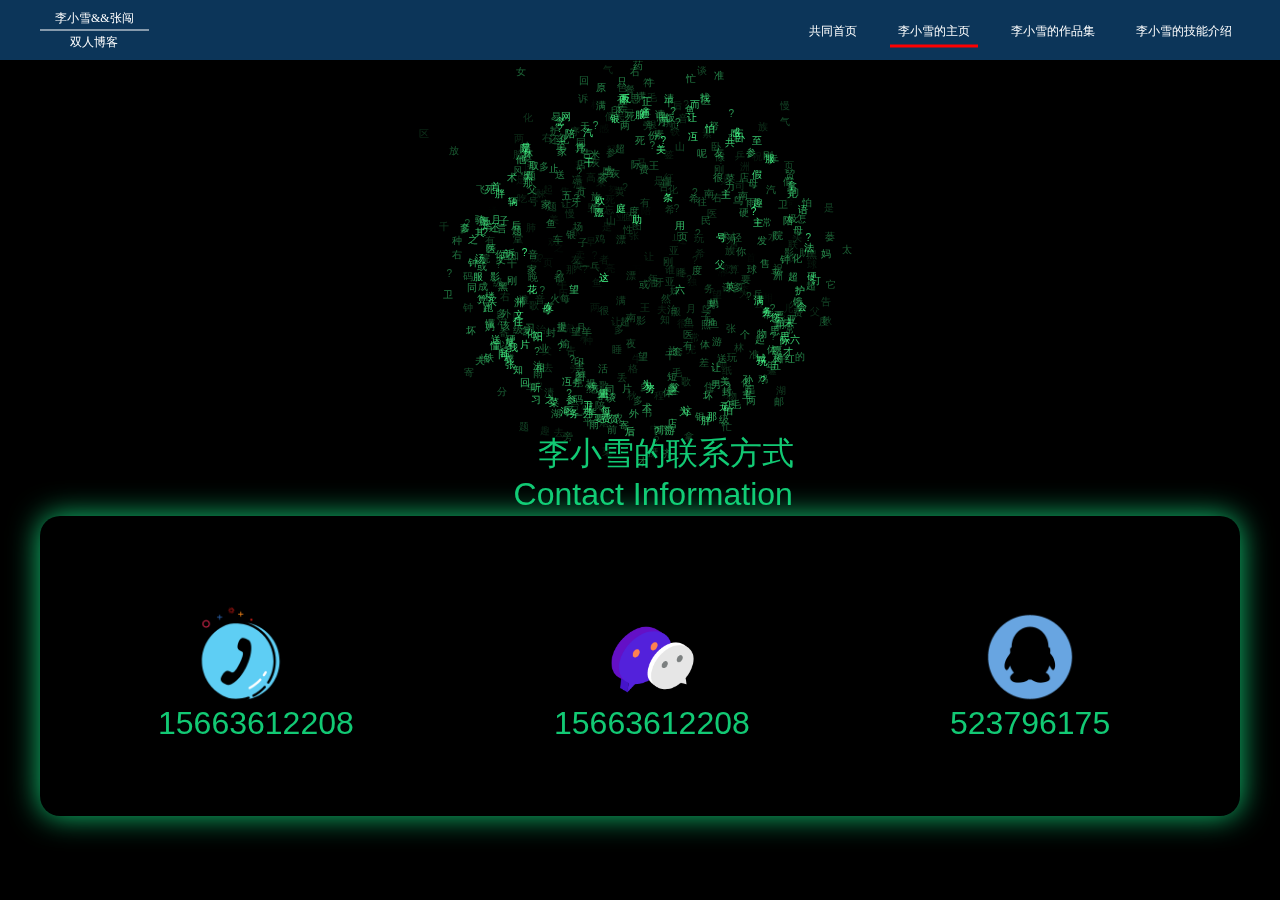
==== html/lxx/index.html @ c58fe22e "Add files via upload" ====
<!doctype html>
<html>
<head>
<meta charset="utf-8">
<title>HTML5 Canvas 3D球形文字标签云动画DEMO演示</title>
<link rel="stylesheet" type="text/css" href="./css/iconfont.css">
<style>
body {
	background-color:#000000;
	color:#555555;
}
h4 {
	font-family:sans-serif;
	color:#555555;
	font-size:16px;
}
h3 {
	font-family:sans-serif;
	color:#555555;
}
p {
	font-family:sans-serif;
	color:#888888;
	font-size:14px;
}
a {
	font-family:sans-serif;
	color:#d15423;
	text-decoration:none;
}
.bottom{
	width: 1200px;
    height: 300px;
    top: 74%;
    left: 50%;
    transform: translate(-50%,-50%);
    position: absolute;
    box-shadow:0 0 30px rgba(22, 245, 141, 0.82);
	border-radius: 20px 20px;
	z-index: 1;
}
.icon-QQ2{
	position: absolute;
	top:47%;
	left: 66%;
	background: url('./img/icon_QQ.png') no-repeat round;
	width: 6rem;
	height:6rem;
	z-index: 1;
	/* background:#fff; */
	border-radius: 100%;
	display: border-box;
}
.icon-weixin{
	position: absolute;
	top:50%;
	left: 33%;
	color: rgba(22, 245, 141, 0.82);
	font-size: 6rem;
	z-index: 1;
}
.icon-dianhua2{
	position: absolute;
	top:46%;
	left: 0%;
	/* color: rgba(22, 245, 141, 0.82); */
	width: 6rem;
	height:6rem;
	z-index: 1;
	background: url('./img/电话.png') no-repeat round;
}
.icon-weixin2{
	position: absolute;
	top:43%;
	left: 33%;
	/* color: rgba(22, 245, 141, 0.82); */
	width: 8rem;
	height:8rem;
	z-index: 1;
	background: url('./img/微信.png') no-repeat round;
}
.icon {
	position: absolute;
	top:50%;
	left: 66%;
	/* color: rgba(22, 245, 141, 0.82); */
	font-size: 6rem;
	z-index: 1;
}
.icon-box{
	position: absolute;
	width: 100%;
	height: 100%;
	/* padding: auto; */
	top:-16%;
	left: 50%;
	transform: translateX(-450px);
	/* margin: 0 auto; */
}
.font-a{
	font: 2em sans-serif;
	position: absolute;
	top:79%;
	color: rgba(22, 245, 141, 0.82);
	left: -2rem;
}
.font-x{
	font: 2em sans-serif;
	position: absolute;
	top:48%;
	color: rgba(22, 245, 141, 0.82);
	left: 52%;
	transform: translateX(-50%);
}
.font-b{
	font: 2em sans-serif;
	position: absolute;
	top:79%;
	color: rgba(22, 245, 141, 0.82);
	left: calc(-2rem + 33%);
}
.font-c{
	font: 2em sans-serif;
	position: absolute;
	top:79%;
	color: rgba(22, 245, 141, 0.82);
	left: calc(-2rem + 66%);
}
.font-ml{
	margin-left: -1.5rem;
}
.clear-fix::after{
            content: '';
            display: block;
            clear: both;
        }
        .container{
            width: 100%;
            height: 60px;
            background: rgba(23,106,178,.5);
            position: absolute;
            top:0;
            left: 0;
            z-index: 2;
        }
        .wrap{
            position: relative;
            width: 1200px;
            margin: 0 auto;
            height: 60px;
            /*line-height: 60px;*/
        }
        .header{
            position: absolute;
            width: 1200px;
            top: 50%;
            transform: translateY(-50%);
            color: #fff;
            font-size: 12px;
        }
        .header a{
            color: #fff;
        }
        .header-left{
            float: left;
            text-align: center;
        }
        .header span{
            padding: 3px 15px;
            display: block;
        }
        .header-left .name{
            border-bottom: 1px solid #ffffff;
        }
        .header-right {
            float: right;
            margin-top: 16px;
        }
        .header-right>li{
            float: left;
            margin-left: 25px;
            text-align: center;
			position: relative;
			list-style: none;
        }
        .header-right li a{
            display: block;
            padding:0 8px;
        }
        .header-right li a div{
            height: 3px;
            background: #ff0000;
            margin-top: 5px;
            position: absolute;
            left: 0;
            width: 0;
        }
        .header-right li.header-active a div{
            width: 100%;
        }
        .header-right li a:hover>div{
            display: inline-block;
            width: 100%;
            background: #f00;
            -webkit-transition: width .2s linear;
            -moz-transition: width .2s linear;
            -ms-transition: width .2s linear;
            -o-transition: width .2s linear;
            transition: width .2s linear;
        }
</style>

</head>
<body>
<script src="./css/iconfont.js"></script>
<script src="js/modernizr.min.js"></script>
<div class="container">
	<div class="wrap">
		<div class="header clear-fix">
			<div class="header-left">
				<span class="name">李小雪&&张闯</span>
				<span>双人博客</span>
			</div>
			<ul class="header-right clear-fix">
				<li  onclick="active(1)">
					<a href="https://tlroje787.github.io/SELWEB/">
						共同首页
						<div></div>
					</a>
				</li>
				<li class="header-active" onclick="active(2)" class="">
						<a href="https://tlroje787.github.io/SELWEB/">
							李小雪的主页
							<div></div>
						</a>
				</li>
				<li onclick="active(3)" class="">
						<a href="https://tlroje787.github.io/SELWEB/">
							李小雪的作品集
							<div></div>
						</a>
				</li>
				<li onclick="active(4)" class="">
						<a href="https://tlroje787.github.io/SELWEB/">
							
							李小雪的技能介绍
							<div></div>
						</a>
				</li>
			</ul>
		</div>
	</div>
</div>

<div style="text-align:center">

	<canvas id="canvasOne" width="900" height="520" ></canvas>
	<!-- <canvas id="canvasOne" width="900" height="520" ></canvas> -->
</div>
<div class="font-x">
	李小雪的联系方式<br/>
	<span class="font-ml">Contact Information</span>
</div>
<div class="bottom">
	<div class="icon-box">
		<i class="iconfont icon-dianhua2"></i><div class="font-a">15663612208</div>
		<i class="iconfont icon-weixin2"></i><div class="font-b">15663612208</div>
		<i class="iconfont icon-QQ2"></i><div class="font-c">523796175</div>
	</div>

</div>
<script type="text/javascript">
window.addEventListener("load", windowLoadHandler, false);
var sphereRad = 280;
var radius_sp=1;
var opt_display_dots = false;

var unicodeFlakes = ['?', '?', '?', '?', '?', '?', '?', '?', '?', '?', '?', '?', '?', '?', '?', '我', '蒌', '火', '的', '山', '首', '页', '嫖', '是', '肺', '化', '?', '化', '?', '符', '?', '是', '原', '子', '序', '?', '是', '它', '是', '肺', '灰', '白', '色', '?', '金', '?', '有', '光', '?', '冱', '硬', '?', '於', '碳', '族', '化', '?', '性', '冱', '陪', '同', '族', '的', '遽', '陪', '矽', '相', '共', '有', '五', '肺', '同', '位', '素', '?', '?', '?', '?', '?', '?', '?', '?', '?', '?', '?', '?', '?', '?', '才', '菜', '参', '餐', '层', '茶', '差', '长', '常', '场', '唱', '超', '车', '成', '城', '程', '吃', '店', '定', '订', '丢', '东', '冬', '懂', '动', '都', '读', '独', '度', '短', '对', '多', '饿', '儿', '而', '发', '法', '反', '饭', '方', '房', '放', '飞', '非', '费', '分', '份', '风', '封', '夫', '服', '附', '父', '复', '该', '改', '干', '感', '刚', '高', '告', '哥', '歌', '格', '个', '给', '号', '喝', '和', '河', '贺', '黑', '很', '红', '后', '候', '湖', '护', '花', '化', '画', '话', '坏', '欢', '还', '换', '黄', '回', '会', '婚', '活', '火', '或', '机', '鸡', '级', '极', '急', '际', '济', '继', '寄', '加', '家', '假', '价', '力', '历', '丽', '联', '凉', '两', '亮', '谅', '辆', '了', '林', '零', '六', '楼', '路', '录', '旅', '妈', '马', '码', '吗', '买', '卖', '满', '慢', '忙', '猫', '毛', '贸', '么', '没', '每', '美', '妹', '米', '面', '民', '明', '末', '母', '目', '拿', '哪', '那', '奶', '男', '南', '难', '脑', '呢', '能', '你', '年', '念', '鸟', '您', '牛', '农', '努', '女', '暖', '欧', '怕', '乓', '旁', '胖', '跑', '朋', '片', '漂', '票', '乒', '平', '期', '其', '奇', '骑', '起', '气', '汽', '千', '前', '签', '轻', '清', '情', '请', '秋', '球', '区', '取', '去', '趣', '全', '然', '让', '首', '售', '书', '术', '树', '双', '谁', '水', '睡', '说', '司', '思', '死', '四', '送', '诉', '算', '虽', '岁', '孙', '所', '他', '她', '它', '台', '太', '谈', '汤', '堂', '套', '特', '踢', '提', '题', '体', '天', '填', '条', '铁', '听', '厅', '庭', '通', '同', '头', '图', '外', '玩', '完', '晚', '万', '王', '网', '往', '忘', '望', '卫', '为', '位', '文', '我', '卧', '五', '午', '务', '物', '西', '吸', '希', '息', '习', '牙', '亚', '烟', '言', '羊', '阳', '样', '药', '要', '也', '业', '夜', '一', '衣', '医', '已', '以', '易', '意', '因', '音', '印', '银', '应', '英', '影', '硬', '用', '邮', '油', '游', '友', '有', '又', '右', '鱼', '愉', '雨', '语', '元', '员', '园', '原', '远', '院', '愿', '月', '在', '早', '怎', '张', '找', '照', '者', '这', '真', '正', '证', '知', '只', '之', '直', '止', '纸', '至', '治', '中', '钟', '种', '重', '周', '洲', '主', '住', '助', '祝', '注', '专', '准' ];

//for debug messages
var Debugger = function() { };
Debugger.log = function(message) {
	try {
		console.log(message);
	}
	catch (exception) {
		return;
	}
}

function windowLoadHandler() {
	canvasApp();
}

function canvasSupport() {
	return Modernizr.canvas;
}

function canvasApp() {
	if (!canvasSupport()) {
		return;
	}
	
	var theCanvas = document.getElementById("canvasOne");
	var context = theCanvas.getContext("2d");
	
	var displayWidth;
	var displayHeight;
	var timer;
	var wait;
	var count;
	var numToAddEachFrame;
	var particleList;
	var recycleBin;
	var particleAlpha;
	var r,g,b;
	var fLen;
	var m;
	var projCenterX;
	var projCenterY;
	var zMax;
	var turnAngle;
	var turnSpeed;
	var sphereCenterX, sphereCenterY, sphereCenterZ;
	var particleRad;
	var zeroAlphaDepth;
	var randAccelX, randAccelY, randAccelZ;
	var gravity;
	var rgbString;
	//we are defining a lot of variables used in the screen update functions globally so that they don't have to be redefined every frame.
	var p;
	var outsideTest;
	var nextParticle;
	var sinAngle;
	var cosAngle;
	var rotX, rotZ;
	var depthAlphaFactor;
	var i;
	var theta, phi;
	var x0, y0, z0;
		
	init();
	
  // INITIALLI
	function init() {
		wait = 1;
		count = wait - 1;
		numToAddEachFrame = 4;
		
		//particle color
		r = 70;
		g = 255;
		b = 140;
		
		rgbString = "rgba("+r+","+g+","+b+","; //partial string for color which will be completed by appending alpha value.
		particleAlpha = 1; //maximum alpha
		
		displayWidth = theCanvas.width;
		displayHeight = theCanvas.height;
		
		fLen = 320; //represents the distance from the viewer to z=0 depth.
		
		//projection center coordinates sets location of origin
		projCenterX = displayWidth/2;
		projCenterY = displayHeight/2;
		
		//we will not draw coordinates if they have too large of a z-coordinate (which means they are very close to the observer).
		zMax = fLen-2;
		
		particleList = {};
		recycleBin = {};
		
		//random acceleration factors - causes some random motion
		randAccelX = 0.1;
		randAccelY = 0.1;
		randAccelZ = 0.1;
		
		gravity = -0; //try changing to a positive number (not too large, for example 0.3), or negative for floating upwards.
		
		particleRad = 2.5;
		
		sphereCenterX = 0;
		sphereCenterY = 0;
		sphereCenterZ = -3 - sphereRad;
		
		//alpha values will lessen as particles move further back, causing depth-based darkening:
		zeroAlphaDepth = -750; 
		
		turnSpeed = 2*Math.PI/1200; //the sphere will rotate at this speed (one complete rotation every 1600 frames).
		turnAngle = 0; //initial angle
		
		timer = setInterval(onTimer, 10/24);
	}
	
	function onTimer() {
		//if enough time has elapsed, we will add new particles.		
		count++;
			if (count >= wait) {
						
			count = 0;
			for (i = 0; i < numToAddEachFrame; i++) {
				theta = Math.random()*2*Math.PI;
				phi = Math.acos(Math.random()*2-1);
				x0 = sphereRad*Math.sin(phi)*Math.cos(theta);
				y0 = sphereRad*Math.sin(phi)*Math.sin(theta);
				z0 = sphereRad*Math.cos(phi);
				
				//We use the addParticle function to add a new particle. The parameters set the position and velocity components.
				//Note that the velocity parameters will cause the particle to initially fly outwards away from the sphere center (after
				//it becomes unstuck).
				var p = addParticle(x0, sphereCenterY + y0, sphereCenterZ + z0, 0.002*x0, 0.002*y0, 0.002*z0);
				
				//we set some "envelope" parameters which will control the evolving alpha of the particles.
				p.attack = 50;
				p.hold = 50;
				p.decay = 100;
				p.initValue = 0;
				p.holdValue = particleAlpha;
				p.lastValue = 0;
				
				//the particle will be stuck in one place until this time has elapsed:
				p.stuckTime = 90 + Math.random()*20;
				
				p.accelX = 0;
				p.accelY = gravity;
				p.accelZ = 0;
			}
		}
		
		//update viewing angle
		turnAngle = (turnAngle + turnSpeed) % (2*Math.PI);
		sinAngle = Math.sin(turnAngle);
		cosAngle = Math.cos(turnAngle);

		//background fill
		context.fillStyle = "#000000";
		context.fillRect(0,0,displayWidth,displayHeight);
		
		//update and draw particles
		p = particleList.first;
		while (p != null) {
			//before list is altered record next particle
			nextParticle = p.next;

			//update age
			p.age++;
			
			//if the particle is past its "stuck" time, it will begin to move.
			if (p.age > p.stuckTime) {	
				p.velX += p.accelX + randAccelX*(Math.random()*2 - 1);
				p.velY += p.accelY + randAccelY*(Math.random()*2 - 1);
				p.velZ += p.accelZ + randAccelZ*(Math.random()*2 - 1);
				
				p.x += p.velX;
				p.y += p.velY;
				p.z += p.velZ;
			}
			
			/*
			We are doing two things here to calculate display coordinates.
			The whole display is being rotated around a vertical axis, so we first calculate rotated coordinates for
			x and z (but the y coordinate will not change).
			Then, we take the new coordinates (rotX, y, rotZ), and project these onto the 2D view plane.
			*/
			rotX =  cosAngle*p.x + sinAngle*(p.z - sphereCenterZ);
			rotZ =  -sinAngle*p.x + cosAngle*(p.z - sphereCenterZ) + sphereCenterZ;
			m =radius_sp* fLen/(fLen - rotZ);
			p.projX = rotX*m + projCenterX;
			p.projY = p.y*m + projCenterY;
			
			//update alpha according to envelope parameters.
			if (p.age < p.attack+p.hold+p.decay) {
				if (p.age < p.attack) {
					p.alpha = (p.holdValue - p.initValue)/p.attack*p.age + p.initValue;
				}
				else if (p.age < p.attack+p.hold) {
					p.alpha = p.holdValue;
				}
				else if (p.age < p.attack+p.hold+p.decay) {
					p.alpha = (p.lastValue - p.holdValue)/p.decay*(p.age-p.attack-p.hold) + p.holdValue;
				}
			}
			else {
				p.dead = true;
			}
			
			//see if the particle is still within the viewable range.
			if ((p.projX > displayWidth)||(p.projX<0)||(p.projY<0)||(p.projY>displayHeight)||(rotZ>zMax)) {
				outsideTest = true;
			}
			else {
				outsideTest = false;
			}
			
			if (outsideTest||p.dead) {
				recycle(p);
			}
			
			else {
				//depth-dependent darkening
				depthAlphaFactor = (1-rotZ/zeroAlphaDepth);
				depthAlphaFactor = (depthAlphaFactor > 1) ? 1 : ((depthAlphaFactor<0) ? 0 : depthAlphaFactor);
				context.fillStyle = rgbString + depthAlphaFactor*p.alpha + ")";
        /*ADD TEXT function!*/
        /*ADD TEXT function!*/
        /*ADD TEXT function!*/
        /*ADD TEXT function!*/
				context.fillText(p.flake,p.projX, p.projY);
        /*ADD TEXT function!*/
        /*ADD TEXT function!*/
        /*ADD TEXT function!*/
        /*ADD TEXT function!*/
				//draw
				context.beginPath();
        if(opt_display_dots)
          {context.arc(p.projX, p.projY, m*particleRad, 0, 2*Math.PI, false);}
				context.closePath();
				context.fill();
			}
			
			p = nextParticle;
		}
	}
		
	function addParticle(x0,y0,z0,vx0,vy0,vz0) {
		var newParticle;
		var color;
    
		
		//check recycle bin for available drop:
		if (recycleBin.first != null) {
			newParticle = recycleBin.first;
			//remove from bin
			if (newParticle.next != null) {
				recycleBin.first = newParticle.next;
				newParticle.next.prev = null;
			}
			else {
				recycleBin.first = null;
			}
		}
		//if the recycle bin is empty, create a new particle (a new ampty object):
		else {
			newParticle = {};
		}
		
		//add to beginning of particle list
		if (particleList.first == null) {
			particleList.first = newParticle;
			newParticle.prev = null;
			newParticle.next = null;
		}
		else {
			newParticle.next = particleList.first;
			particleList.first.prev = newParticle;
			particleList.first = newParticle;
			newParticle.prev = null;
		}
		
		//initialize
		newParticle.x = x0;
		newParticle.y = y0;
		newParticle.z = z0;
		newParticle.velX = vx0;
		newParticle.velY = vy0;
		newParticle.velZ = vz0;
		newParticle.age = 0;
		newParticle.dead = false;
    
    newParticle.flake = unicodeFlakes[Math.floor(Math.random() * unicodeFlakes.length)];
		if (Math.random() < 0.5) {
			newParticle.right = true;
		}
		else {
			newParticle.right = false;
		}
		return newParticle;		
	}
	
	function recycle(p) {
		//remove from particleList
		if (particleList.first == p) {
			if (p.next != null) {
				p.next.prev = null;
				particleList.first = p.next;
			}
			else {
				particleList.first = null;
			}
		}
		else {
			if (p.next == null) {
				p.prev.next = null;
			}
			else {
				p.prev.next = p.next;
				p.next.prev = p.prev;
			}
		}
		//add to recycle bin
		if (recycleBin.first == null) {
			recycleBin.first = p;
			p.prev = null;
			p.next = null;
		}
		else {
			p.next = recycleBin.first;
			recycleBin.first.prev = p;
			recycleBin.first = p;
			p.prev = null;
		}
	}	
}
</script>

<div style="text-align:center;clear:both">
<script src="/gg_bd_ad_720x90.js" type="text/javascript"></script>
<script src="/follow.js" type="text/javascript"></script>
</div>

</body>
</html>
---- html/lxx/css/iconfont.css ----
@font-face {font-family: "iconfont";
  src: url('iconfont.eot?t=1542958149202'); /* IE9*/
  src: url('iconfont.eot?t=1542958149202#iefix') format('embedded-opentype'), /* IE6-IE8 */
  url('[data-uri]') format('woff'),
  url('iconfont.ttf?t=1542958149202') format('truetype'), /* chrome, firefox, opera, Safari, Android, iOS 4.2+*/
  url('iconfont.svg?t=1542958149202#iconfont') format('svg'); /* iOS 4.1- */
}

.iconfont {
  font-family:"iconfont" !important;
  font-size:16px;
  font-style:normal;
  -webkit-font-smoothing: antialiased;
  -moz-osx-font-smoothing: grayscale;
}

.icon-QQ:before { content: "\e65e"; }

.icon-weixin:before { content: "\e603"; }

.icon-dianhua:before { content: "\e60c"; }
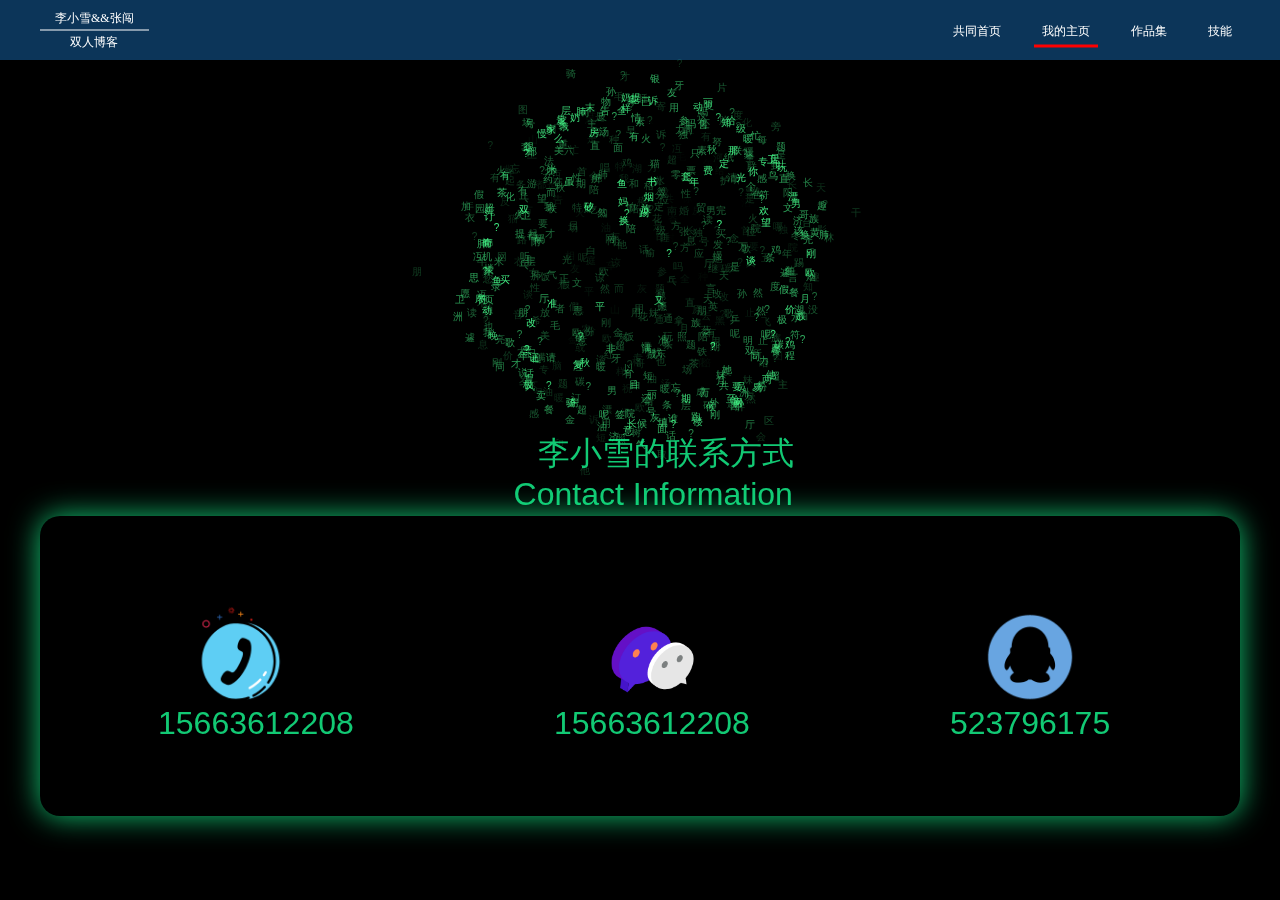
==== commit 48af3c4a: "Add files via upload" ====
--- a/html/lxx/index.html
+++ b/html/lxx/index.html
@@ -223,27 +223,26 @@
 			</div>
 			<ul class="header-right clear-fix">
 				<li  onclick="active(1)">
-					<a href="https://tlroje787.github.io/SELWEB/">
+					<a href="https://tlroje787.github.io/INDEX_FOR_US/html/before.html">
 						共同首页
 						<div></div>
 					</a>
 				</li>
 				<li class="header-active" onclick="active(2)" class="">
-						<a href="https://tlroje787.github.io/SELWEB/">
-							李小雪的主页
+						<a href="https://tlroje787.github.io/INDEX_FOR_US/html/lxx/">
+							我的主页
 							<div></div>
 						</a>
 				</li>
 				<li onclick="active(3)" class="">
-						<a href="https://tlroje787.github.io/SELWEB/">
-							李小雪的作品集
+						<a href="https://tlroje787.github.io/INDEX_FOR_US/vue/lxx/lsamplereels/">
+							作品集
 							<div></div>
 						</a>
 				</li>
 				<li onclick="active(4)" class="">
-						<a href="https://tlroje787.github.io/SELWEB/">
-							
-							李小雪的技能介绍
+						<a href="https://tlroje787.github.io/INDEX_FOR_US/vue/lxx/lskill/">
+							技能
 							<div></div>
 						</a>
 				</li>
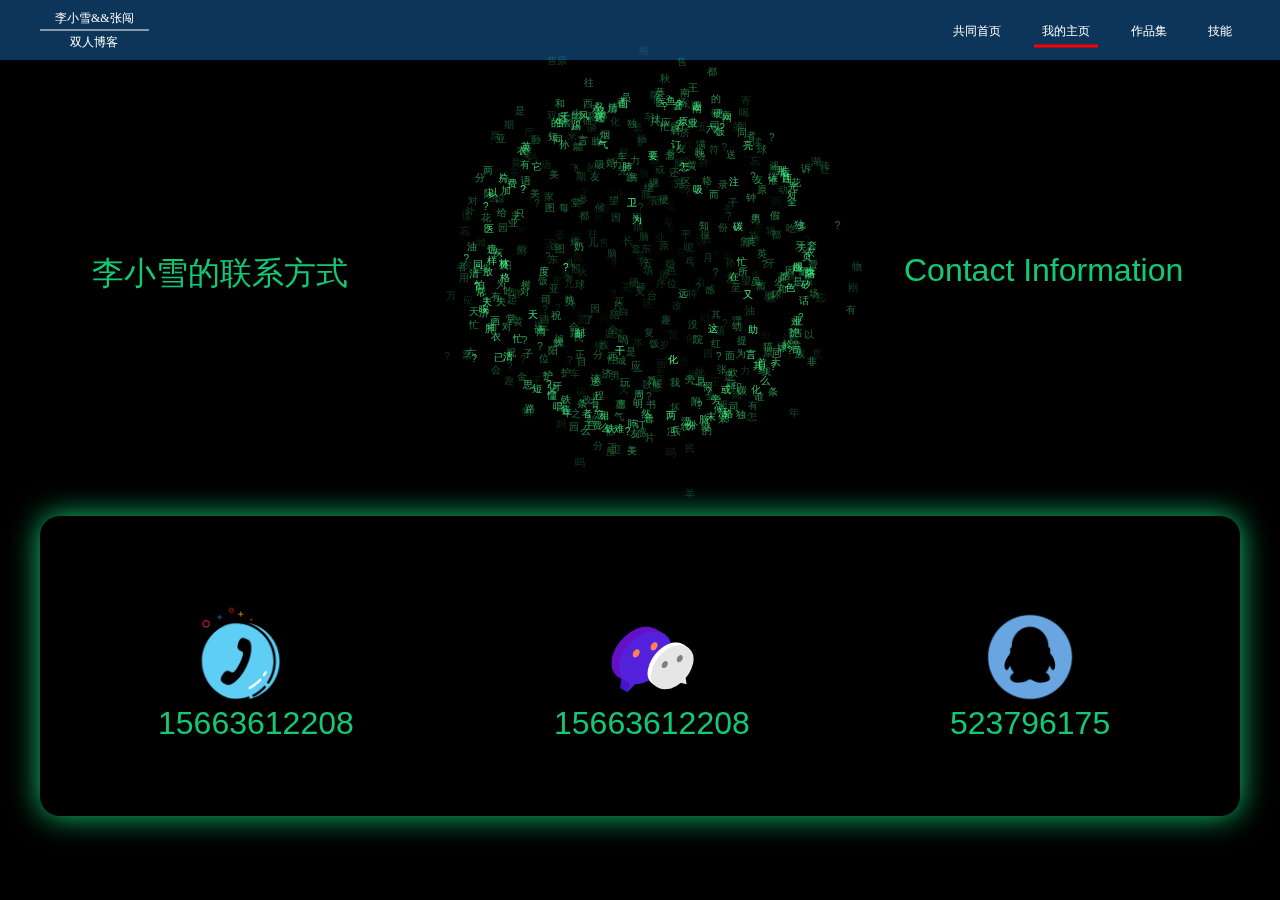
==== commit ccc3541a: "Add files via upload" ====
--- a/html/lxx/index.html
+++ b/html/lxx/index.html
@@ -39,6 +39,15 @@
 	border-radius: 20px 20px;
 	z-index: 1;
 }
+.bottom2{
+	width: 1200px;
+    height: 300px;
+    top: 30%;
+    left: 50%;
+    transform: translate(-50%,-50%);
+    position: absolute;
+	z-index: 1;
+}
 .icon-QQ2{
 	position: absolute;
 	top:47%;
@@ -107,9 +116,9 @@
 .font-x{
 	font: 2em sans-serif;
 	position: absolute;
-	top:48%;
+	top:44%;
 	color: rgba(22, 245, 141, 0.82);
-	left: 52%;
+	left: 15%;
 	transform: translateX(-50%);
 }
 .font-b{
@@ -128,6 +137,11 @@
 }
 .font-ml{
 	margin-left: -1.5rem;
+	color: rgba(22, 245, 141, 0.82);
+	font: 2em sans-serif;
+	position: absolute;
+	top: 44%;
+	left:74%;
 }
 .clear-fix::after{
             content: '';
@@ -256,8 +270,10 @@
 	<canvas id="canvasOne" width="900" height="520" ></canvas>
 	<!-- <canvas id="canvasOne" width="900" height="520" ></canvas> -->
 </div>
-<div class="font-x">
-	李小雪的联系方式<br/>
+<div class="bottom2">
+	<div class="font-x">
+		李小雪的联系方式
+	</div>
 	<span class="font-ml">Contact Information</span>
 </div>
 <div class="bottom">
